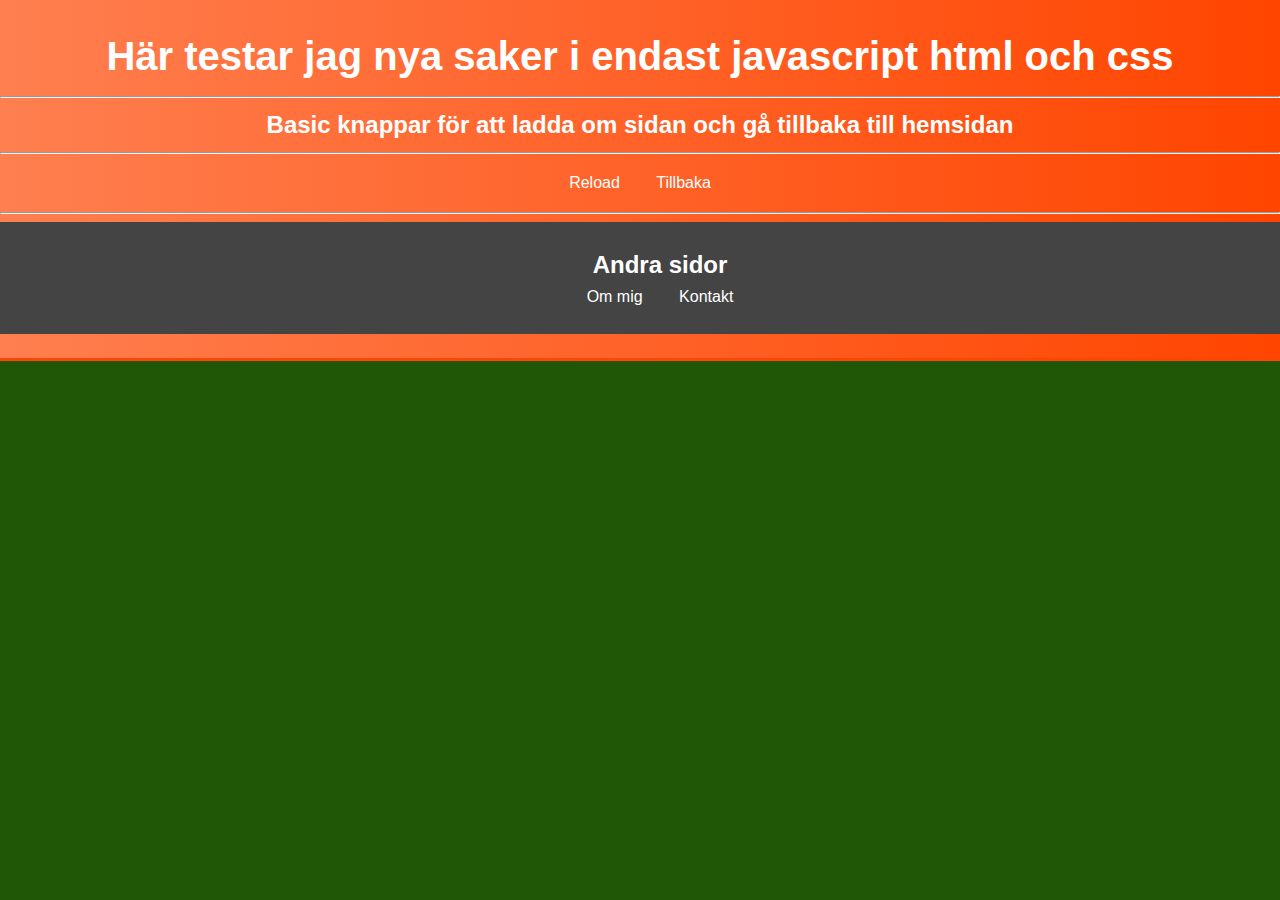
==== illustration.html @ 66e54e89 "nu har vi kodat lite och fixat simpla saker samt lekt runt lite" ====
<!DOCTYPE html>
<html lang="en">
<head>
    <meta charset="UTF-8">
    <meta name="viewport" content="width=device-width, initial-scale=1.0">
    <title>Document</title>
    <link rel="stylesheet" href="grund.css">
</head>
<body>
    <Header>

        <h1>Här testar jag nya saker i endast javascript html och css</h1>
        <hr>

        <h2> Basic knappar för att ladda om sidan och gå tillbaka till hemsidan</h2>
        <hr>
            <link-knapp href="illustration.html">Reload</link-knapp>
            <link-knapp href="index.html">Tillbaka</link-knapp>
        </h2>
        
        <hr>

        <nav>
            <ul>
                <h2>Andra sidor</h2>
                <a href="om.html">Om mig</a>
                <a href="kontakt.html">Kontakt</a>  
            </ul>
    </Header>
</body>
</html>
---- grund.css ----
body {
    font-family: Arial, sans-serif;
    margin: 0;
    padding: 0;
    background-color: #205707;
    color: #ffffff;
    line-height: 1.6;
}

header {
    background: linear-gradient(90deg, #ff7f50, #ff4500);
    color: #fff;
    padding: 1.5rem 0;
    border-bottom: 3px solid #ff4500;
    text-align: center;
}

h2 {
    font-size: 0,5 rem;
    margin: 0;
}	

link-knapp  {
    display: inline-block;
    color: #fff;
    padding: 0.5rem 1rem;
    text-decoration: none;
    border-radius: 5px;
    transition: background 0.3s ease;
}

header h1 {
    margin: 0;
    font-size: 2.5rem;
}

nav {
    background: #444;
    color: #fff;
    padding: 0.5rem 0;
    text-align: center;
}

nav a {
    color: #fff;
    text-decoration: none;
    margin: 0 1rem;
}

nav a:hover {
    text-decoration: underline;
}

main {
    padding: 2rem;
    background: #fff;
    margin: 1rem auto;
    max-width: 800px;
    box-shadow: 0 2px 5px rgba(0, 0, 0, 0.1);
}

footer {
    background: #333;
    color: #fff;
    text-align: center;
    padding: 1rem 0;
    margin-top: 2rem;
}

footer p {
    margin: 0;
    font-size: 0.9rem;
}
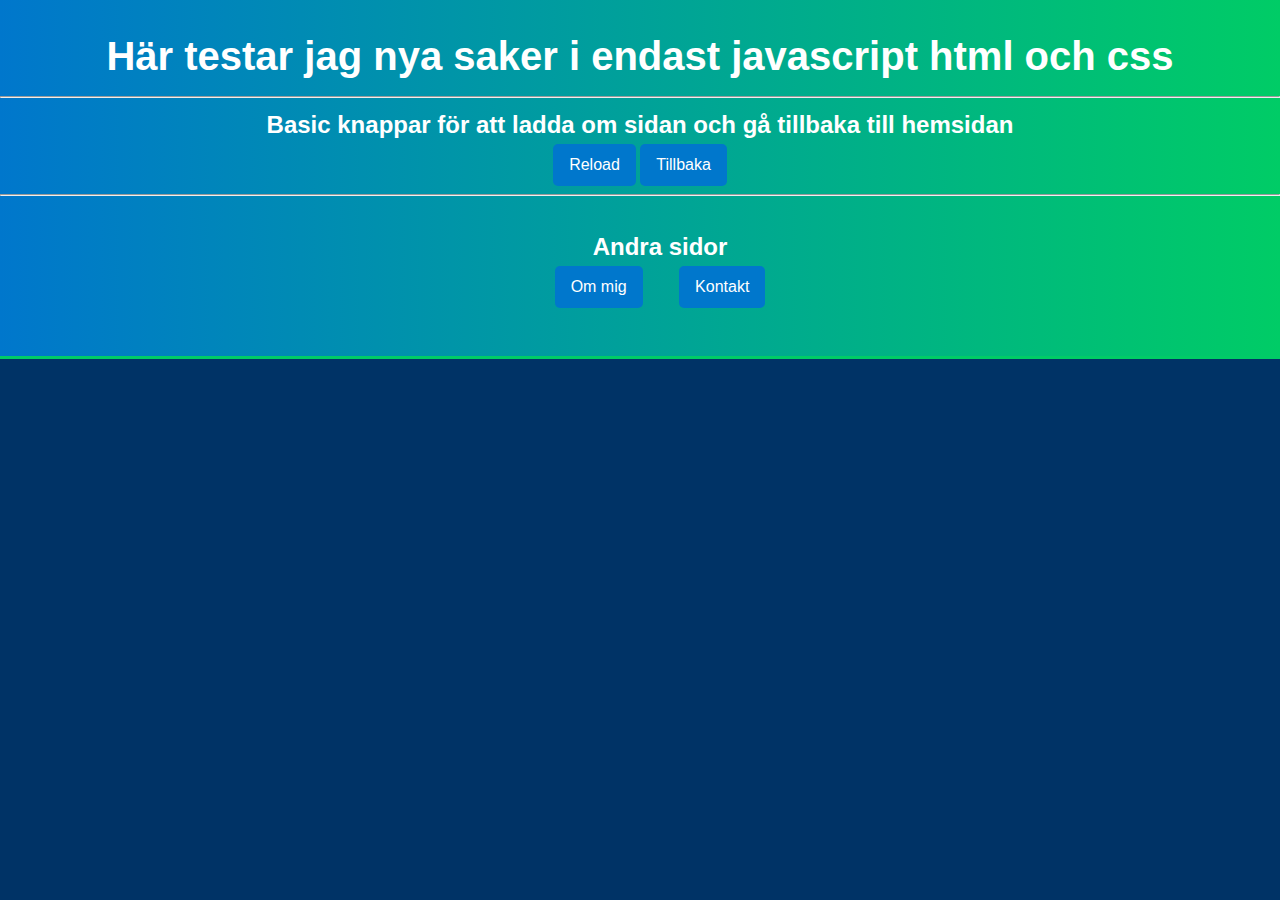
==== commit 95ba8cc1: "nu blev det fint så kodningen kan äntligen börja" ====
--- a/illustration.html
+++ b/illustration.html
@@ -13,11 +13,10 @@
         <hr>
 
         <h2> Basic knappar för att ladda om sidan och gå tillbaka till hemsidan</h2>
-        <hr>
-            <link-knapp href="illustration.html">Reload</link-knapp>
-            <link-knapp href="index.html">Tillbaka</link-knapp>
+            <a href="illustration.html">Reload</a>
+            <a href="index.html">Tillbaka</a>
         </h2>
-        
+
         <hr>
 
         <nav>
--- a/grund.css
+++ b/grund.css
@@ -1,33 +1,47 @@
+:root {
+    --primary-color: #0077cc; 
+    --secondary-color: #00cc66; 
+    --accent-color: #ffcc00; 
+    --text-color: #ffffff; 
+    --background-color: #003366;
+}
 
 body {
     font-family: Arial, sans-serif;
     margin: 0;
     padding: 0;
-    background-color: #205707;
-    color: #ffffff;
+    background-color: var(--background-color);
+    color: var(--text-color);
     line-height: 1.6;
 }
 
 header {
-    background: linear-gradient(90deg, #ff7f50, #ff4500);
-    color: #fff;
+    background: linear-gradient(90deg, var(--primary-color), var(--secondary-color));
+    color: var(--text-color);
     padding: 1.5rem 0;
-    border-bottom: 3px solid #ff4500;
+    border-bottom: 3px solid var(--secondary-color);
     text-align: center;
 }
 
+a:hover {
+    padding: 10px 20px;
+    background: var(--accent-color);
+    transition: 300ms;
+    border-radius: 5px;
+}
+
 h2 {
-    font-size: 0,5 rem;
+    font-size: 1,5rem;
     margin: 0;
-}	
+}
 
-link-knapp  {
+a {
     display: inline-block;
-    color: #fff;
+    color: var(--text-color);
     padding: 0.5rem 1rem;
     text-decoration: none;
     border-radius: 5px;
-    transition: background 0.3s ease;
+    background-color: var(--primary-color);
 }
 
 header h1 {
@@ -36,40 +50,21 @@
 }
 
 nav {
-    background: #444;
-    color: #fff;
+    color: var(--text-color);
     padding: 0.5rem 0;
     text-align: center;
 }
 
 nav a {
-    color: #fff;
+    color: var(--text-color);
     text-decoration: none;
     margin: 0 1rem;
 }
 
-nav a:hover {
-    text-decoration: underline;
-}
-
 main {
     padding: 2rem;
-    background: #fff;
+    background: var(--text-color);
     margin: 1rem auto;
     max-width: 800px;
     box-shadow: 0 2px 5px rgba(0, 0, 0, 0.1);
-}
-
-footer {
-    background: #333;
-    color: #fff;
-    text-align: center;
-    padding: 1rem 0;
-    margin-top: 2rem;
-}
-
-footer p {
-    margin: 0;
-    font-size: 0.9rem;
-}
-
+}